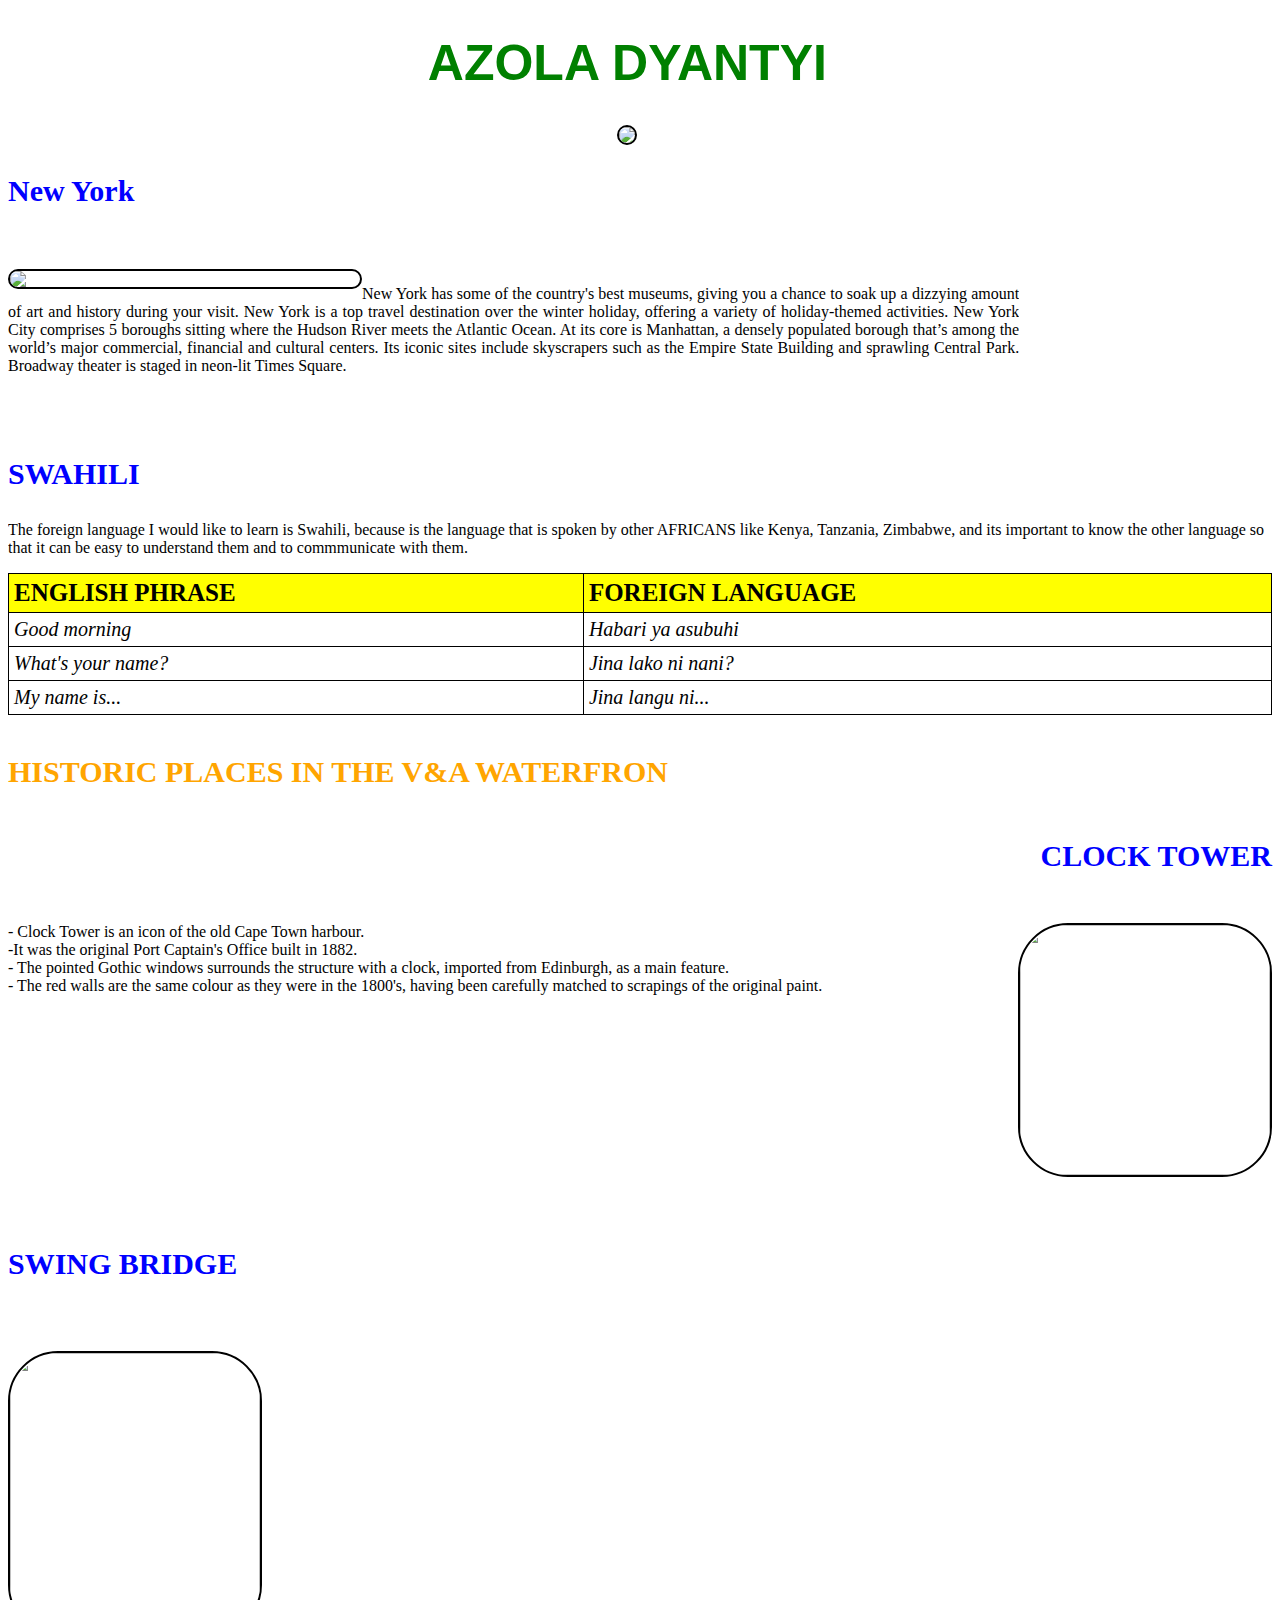
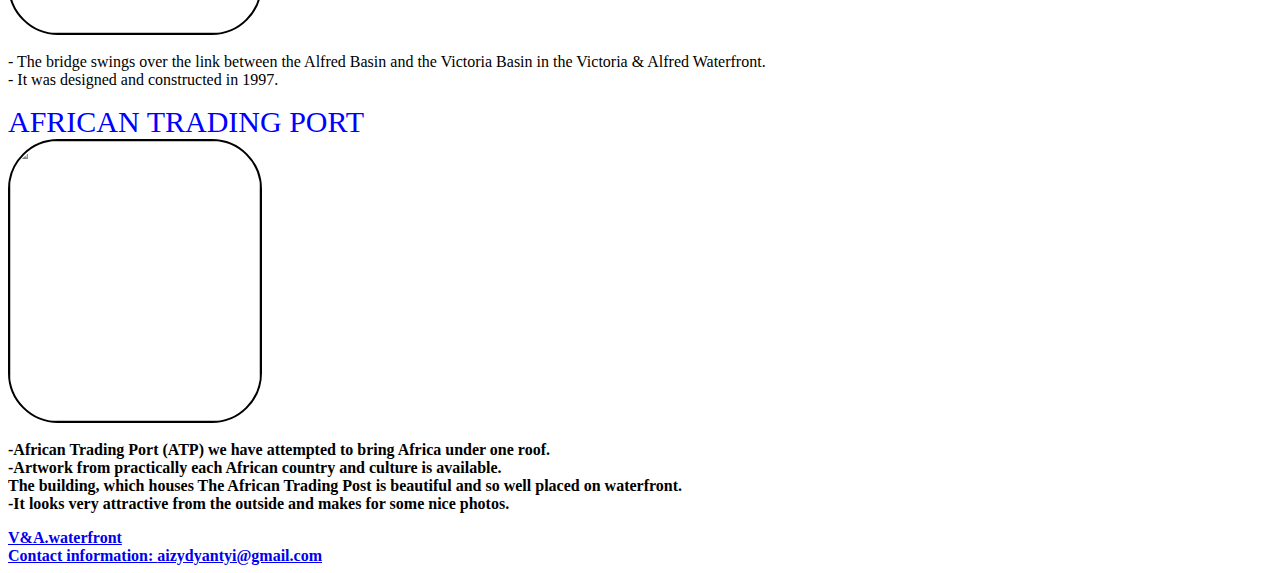
==== myWeb.html @ aaa0eede "first commit" ====
<!DOCTYPE html>
<html>
  <head>
    <link rel = "stylesheet" type = "text/css" href = "myWeb.css" />

    <style media="screen">
      table, th, td{
        border: 1px solid black;
        border-collapse: collapse;
        }
        th, td{
        padding: 5px;
        text-align: left;
        }
      body {  background-image: url(/home/bootcamp/the_terminal/background.jpg); }

    </style>
      <meta charset="utf-8">
    <title></title>
  </head>

  <body>
<div>
<div class="picture1">
  	<h1> AZOLA DYANTYI</h1>
    <center><img src="/home/bootcamp/projects/azoladyantyi.github.io/IMG_20170221_122509.jpg" width="230"></center>

	</div>

    <div class="picture2">
      <h2> New York</h2><br></br>
      <img src="/home/bootcamp/Downloads/brooklyn.jpg", hieght="400", width="350", align="left" />
<p>New York has some of the country's best museums, 
giving you a chance to soak up a dizzying amount of art and history during your visit.
New York is a top travel destination over the winter holiday,
 offering a variety of holiday-themed activities.
 New York City comprises 5 boroughs sitting where the Hudson River meets the Atlantic Ocean. 
At its core is Manhattan, a densely populated borough that’s among the world’s major commercial, 
financial and cultural centers.
Its iconic sites include skyscrapers such as the Empire State Building and sprawling Central Park. 
Broadway theater is staged in neon-lit Times Square.
   </p><br></br>
    </div>



  <div class="foreign">

  <h3>  SWAHILI</h3>
  <P>The foreign language I would like to learn is Swahili,
  because is the language that is spoken by other <span class="text">AFRICANS</span> like <span class="countries">Kenya, Tanzania, Zimbabwe</span>,
  and its important to know the other language so that it can be easy to understand them and to commmunicate with them.</P>
<table style="width:100%">
  <caption></caption>
  <tr>
    <th>ENGLISH PHRASE </th>
    <th>FOREIGN LANGUAGE</th>
  </tr>
  <tr>
    <td>Good morning</td>
    <td>Habari ya asubuhi</td>
  </tr>
  <tr>
    <td>What's your name?</td>
    <td>Jina lako ni nani?</td>
  </tr>
  <tr>
    <td>My name is...</td>
    <td>Jina langu ni...</td>

  </tr>
</table>

</div>


<div class="Historic">
<h4>HISTORIC PLACES IN THE V&A WATERFRON</h4>
  <h5 >CLOCK TOWER</h5>
<img src="/home/bootcamp/Pictures/pics/IMG_20170221_122140.jpg", width="250", height="250", align="right" />
  <p>- Clock Tower is an icon of the old Cape Town harbour.<br>
-It was the original Port Captain's Office built in 1882.<br>
- The pointed Gothic windows surrounds the structure with a clock, imported from Edinburgh, as a main feature.<br>
- The red walls are the same colour as they were in the 1800's,
 having been carefully matched to scrapings of the original paint.</p>
</div>
 

  <div class="swing">
<h6>SWING BRIDGE </h6>
 <img src="/home/bootcamp/projects/azoladyantyi.github.io/IMG_20170221_121118.jpg", width="250", height="280"/>
<p>- The bridge swings over the link between the Alfred Basin and the Victoria Basin in the Victoria & Alfred Waterfront.<br>
- It was designed and constructed in 1997.</p>
  </div>

<div class="AFRICA">
  <h7>AFRICAN TRADING PORT</h7><b></br>

<img src="/home/bootcamp/projects/azoladyantyi.github.io/IMG_20170221_120758.jpg", width="250", height="280"  ,align="right" /> <p>
-African Trading Port (ATP) we have attempted to bring Africa under one roof.<br> -Artwork from practically each African country and culture is available.<br> The building, which houses The African Trading Post is beautiful and so well placed on waterfront.<br> -It looks very attractive from the outside and makes for some nice photos.
</p>
  <a href="www.v&a@waterfront.co.za"> V&A.waterfront </ a>
</div>

Contact information: <a href="mailto:aizydyantyi@gmail.com">aizydyantyi@gmail.com</a>
 </body>
</div>
</html>
---- myWeb.css ----
img{
border: 2px solid;
border-radius: 50px;
}

h1 {
  text-align: center;
  color: green;
  font-size: 50px;
  font-family: arial;
}

.picture1{
text-align: left;
background-color: white;
overflow: right;
width:98%;
}

h2{
color:blue;
font-size: 30px;
text-align:left;
}

.picture2 {
text-align: justify;
overflow: auto;
width: 80%;
} 



h3{
color:blue;
text-align:left;
font-size:30px;

}
.foreign{
text-align;
overflow:auto;
}

table{
  font-family: cursive;
  width: 50%;
  border-collapse: collapse;

}
 th{
  background-color: yellow;
  font-size: 25px;
  text-align: left;
  font-style: normal;

}
 td{
  text-align: left;
  font-size: 20px;
  font-style: oblique;

}
h4{
text-align:left;
font-size:30px;
color:orange;
}

.historic{
background-color: white;
overflow: right;
width:70%;
}
h5{
text-align:right;
font-size:30px;
color:blue;
}

.swing{
text-align: justify;
overflow: auto;
width: 80%;
}


h6{
  text-align:left;
font-size:30px;
color:blue;
}

h7{
text-align:left;
font-size:30px;
color:blue;
}
.AFRICA{
text-align: justify;
overflow: auto;
width: 80%;
}
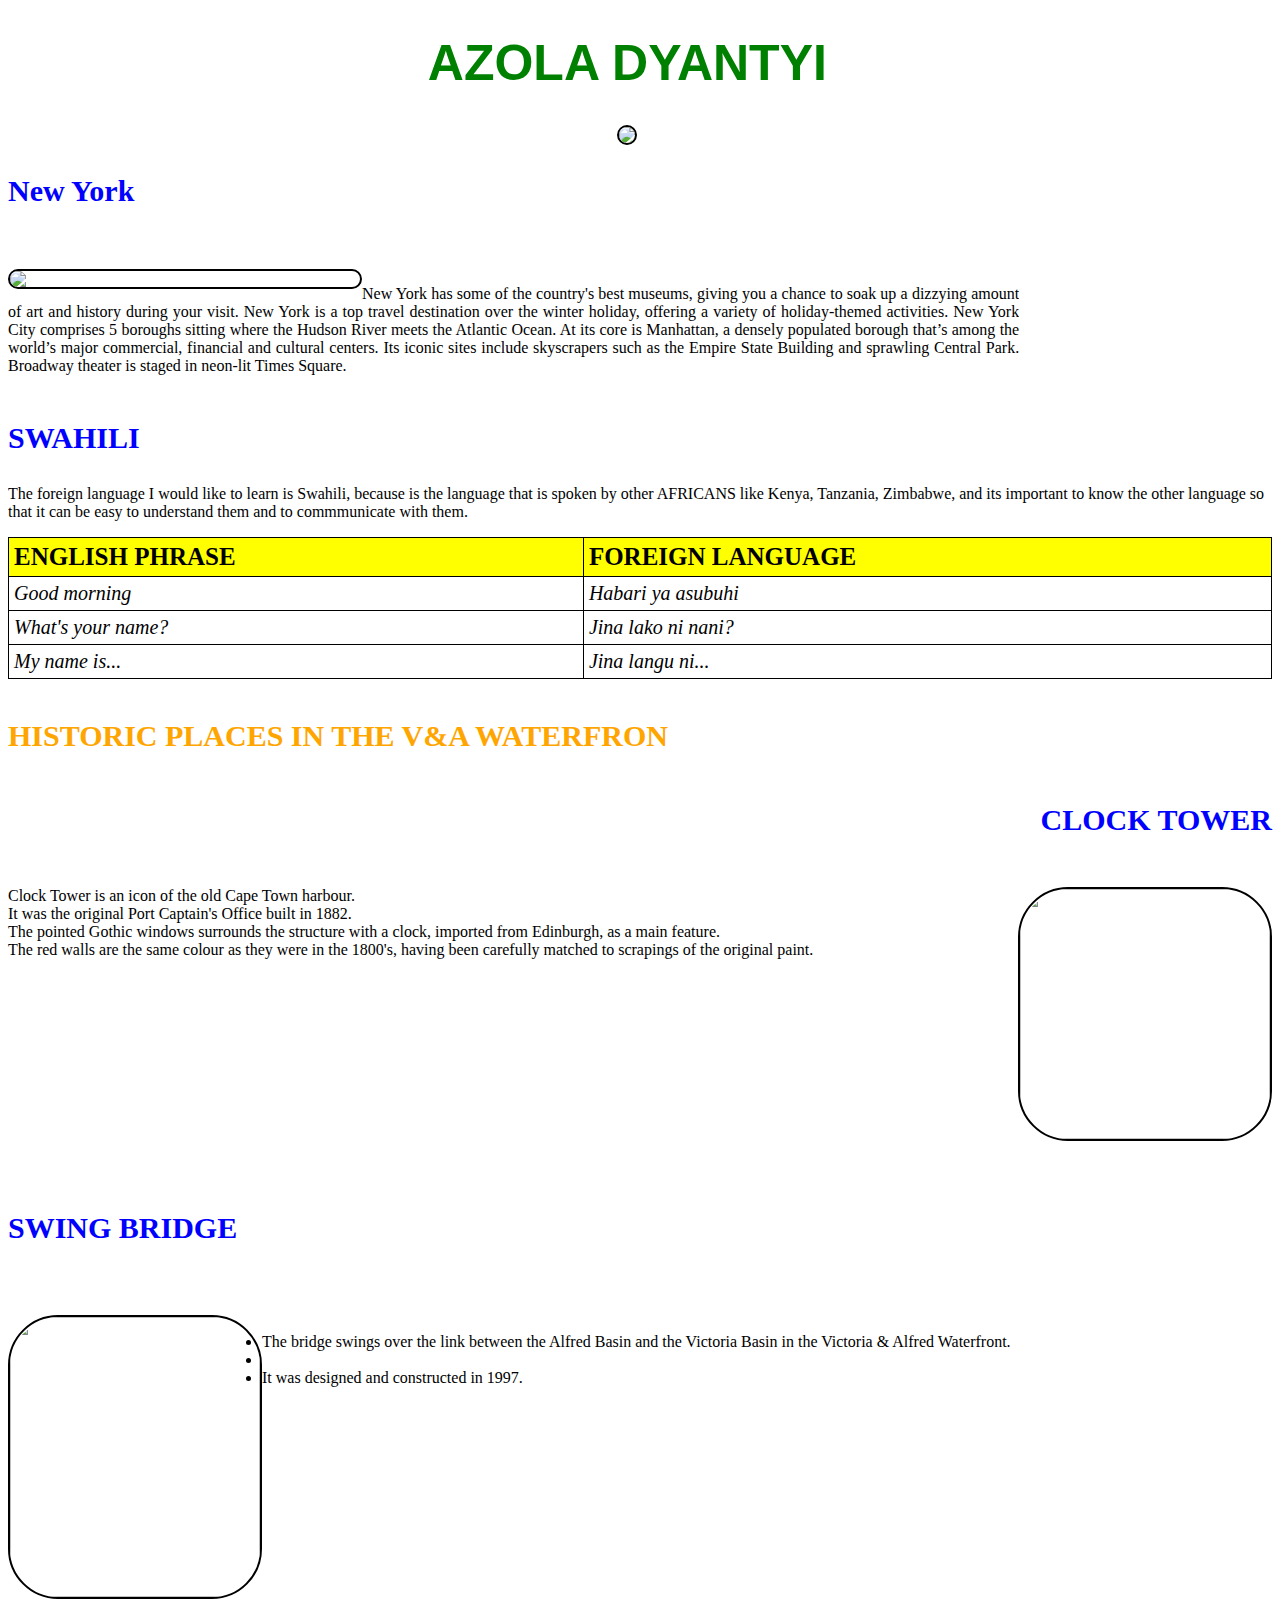
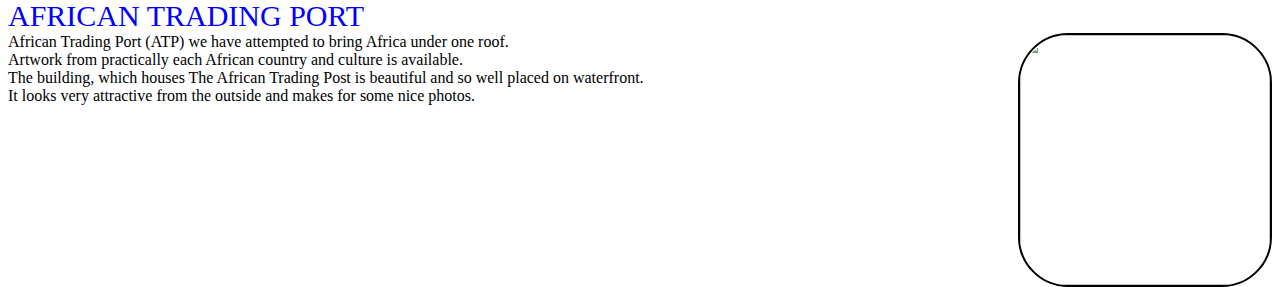
==== commit 9566620e: "i want to commit this file i made some changes on it" ====
--- a/myWeb.html
+++ b/myWeb.html
@@ -18,7 +18,8 @@
       <meta charset="utf-8">
     <title></title>
   </head>
-
+   <link rel="stylesheet" href="https://cdnjs.cloudflare.com/ajax/libs/normalize/5.0.0/normalize.css" />
+    <link rel="stylesheet" href="https://cdnjs.cloudflare.com/ajax/libs/skeleton/2.0.4/skeleton.css" />
   <body>
 <div>
 <div class="picture1">
@@ -29,24 +30,24 @@
 
     <div class="picture2">
       <h2> New York</h2><br></br>
-      <img src="/home/bootcamp/Downloads/brooklyn.jpg", hieght="400", width="350", align="left" />
-<p>New York has some of the country's best museums, 
+
+    <img src="/home/bootcamp/Downloads/brooklyn.jpg", hieght="400", width="350", align="left" />
+<p>New York has some of the country's best museums,
 giving you a chance to soak up a dizzying amount of art and history during your visit.
 New York is a top travel destination over the winter holiday,
- offering a variety of holiday-themed activities.
- New York City comprises 5 boroughs sitting where the Hudson River meets the Atlantic Ocean. 
-At its core is Manhattan, a densely populated borough that’s among the world’s major commercial, 
+offering a variety of holiday-themed activities.
+New York City comprises 5 boroughs sitting where the Hudson River meets the Atlantic Ocean.
+At its core is Manhattan, a densely populated borough that’s among the world’s major commercial,
 financial and cultural centers.
-Its iconic sites include skyscrapers such as the Empire State Building and sprawling Central Park. 
-Broadway theater is staged in neon-lit Times Square.
-   </p><br></br>
+Its iconic sites include skyscrapers such as the Empire State Building and sprawling Central Park.
+Broadway theater is staged in neon-lit Times Square.</p>
+
     </div>
-
-
 
   <div class="foreign">
 
   <h3>  SWAHILI</h3>
+
   <P>The foreign language I would like to learn is Swahili,
   because is the language that is spoken by other <span class="text">AFRICANS</span> like <span class="countries">Kenya, Tanzania, Zimbabwe</span>,
   and its important to know the other language so that it can be easy to understand them and to commmunicate with them.</P>
@@ -75,34 +76,42 @@
 
 
 <div class="Historic">
-<h4>HISTORIC PLACES IN THE V&A WATERFRON</h4>
-  <h5 >CLOCK TOWER</h5>
+  <h4>HISTORIC PLACES IN THE V&A WATERFRON</h4>
+    <div class="container">
+    <h5 >CLOCK TOWER</h5>
+    <div class="col-xs-6 col-sm-3" style="background-color:lavender;">
 <img src="/home/bootcamp/Pictures/pics/IMG_20170221_122140.jpg", width="250", height="250", align="right" />
-  <p>- Clock Tower is an icon of the old Cape Town harbour.<br>
--It was the original Port Captain's Office built in 1882.<br>
-- The pointed Gothic windows surrounds the structure with a clock, imported from Edinburgh, as a main feature.<br>
-- The red walls are the same colour as they were in the 1800's,
- having been carefully matched to scrapings of the original paint.</p>
 </div>
- 
+<div class="col-xs-6 col-sm-3"><li>Clock Tower is an icon of the old Cape Town harbour.</li>
+<li>It was the original Port Captain's Office built in 1882.</li>
+<li>The pointed Gothic windows surrounds the structure with a clock, imported from Edinburgh, as a main feature.</li>
+<li>The red walls are the same colour as they were in the 1800's,
+having been carefully matched to scrapings of the original paint.</li></p></div>
+
+</div>
+
 
   <div class="swing">
 <h6>SWING BRIDGE </h6>
- <img src="/home/bootcamp/projects/azoladyantyi.github.io/IMG_20170221_121118.jpg", width="250", height="280"/>
-<p>- The bridge swings over the link between the Alfred Basin and the Victoria Basin in the Victoria & Alfred Waterfront.<br>
-- It was designed and constructed in 1997.</p>
+  <div class="col-xs-6 col-sm-3">
+ <img src="/home/bootcamp/projects/azoladyantyi.github.io/IMG_20170221_121118.jpg", width="250", height="280", align="left"/><br>
+ </div>
+   <div class="col-xs-6 col-sm-3">
+<li>The bridge swings over the link between the Alfred Basin and the Victoria Basin in the Victoria & Alfred Waterfront.<li>
+<li>It was designed and constructed in 1997.</li>
   </div>
 
-<div class="AFRICA">
-  <h7>AFRICAN TRADING PORT</h7><b></br>
-
-<img src="/home/bootcamp/projects/azoladyantyi.github.io/IMG_20170221_120758.jpg", width="250", height="280"  ,align="right" /> <p>
--African Trading Port (ATP) we have attempted to bring Africa under one roof.<br> -Artwork from practically each African country and culture is available.<br> The building, which houses The African Trading Post is beautiful and so well placed on waterfront.<br> -It looks very attractive from the outside and makes for some nice photos.
-</p>
-  <a href="www.v&a@waterfront.co.za"> V&A.waterfront </ a>
 </div>
 
-Contact information: <a href="mailto:aizydyantyi@gmail.com">aizydyantyi@gmail.com</a>
- </body>
+<div class="container">
+    <h7 >AFRICAN TRADING PORT</h7>
+    <div class="col-xs-6 col-sm-3">
+<img src="/home/bootcamp/projects/azoladyantyi.github.io/IMG_20170221_120758.jpg", width="250", height="250", align="right" />
+</div>
+<div class="col-xs-6 col-sm-3"><li>African Trading Port (ATP) we have attempted to bring Africa under one roof.</li>
+ <li>Artwork from practically each African country and culture is available.</li>
+ <li>The building, which houses The African Trading Post is beautiful and so well placed on waterfront.</li>
+ <li>It looks very attractive from the outside and makes for some nice photos.</li></div>
+
 </div>
 </html>
--- a/myWeb.css
+++ b/myWeb.css
@@ -27,7 +27,8 @@
 text-align: justify;
 overflow: auto;
 width: 80%;
-} 
+
+}
 
 
 
